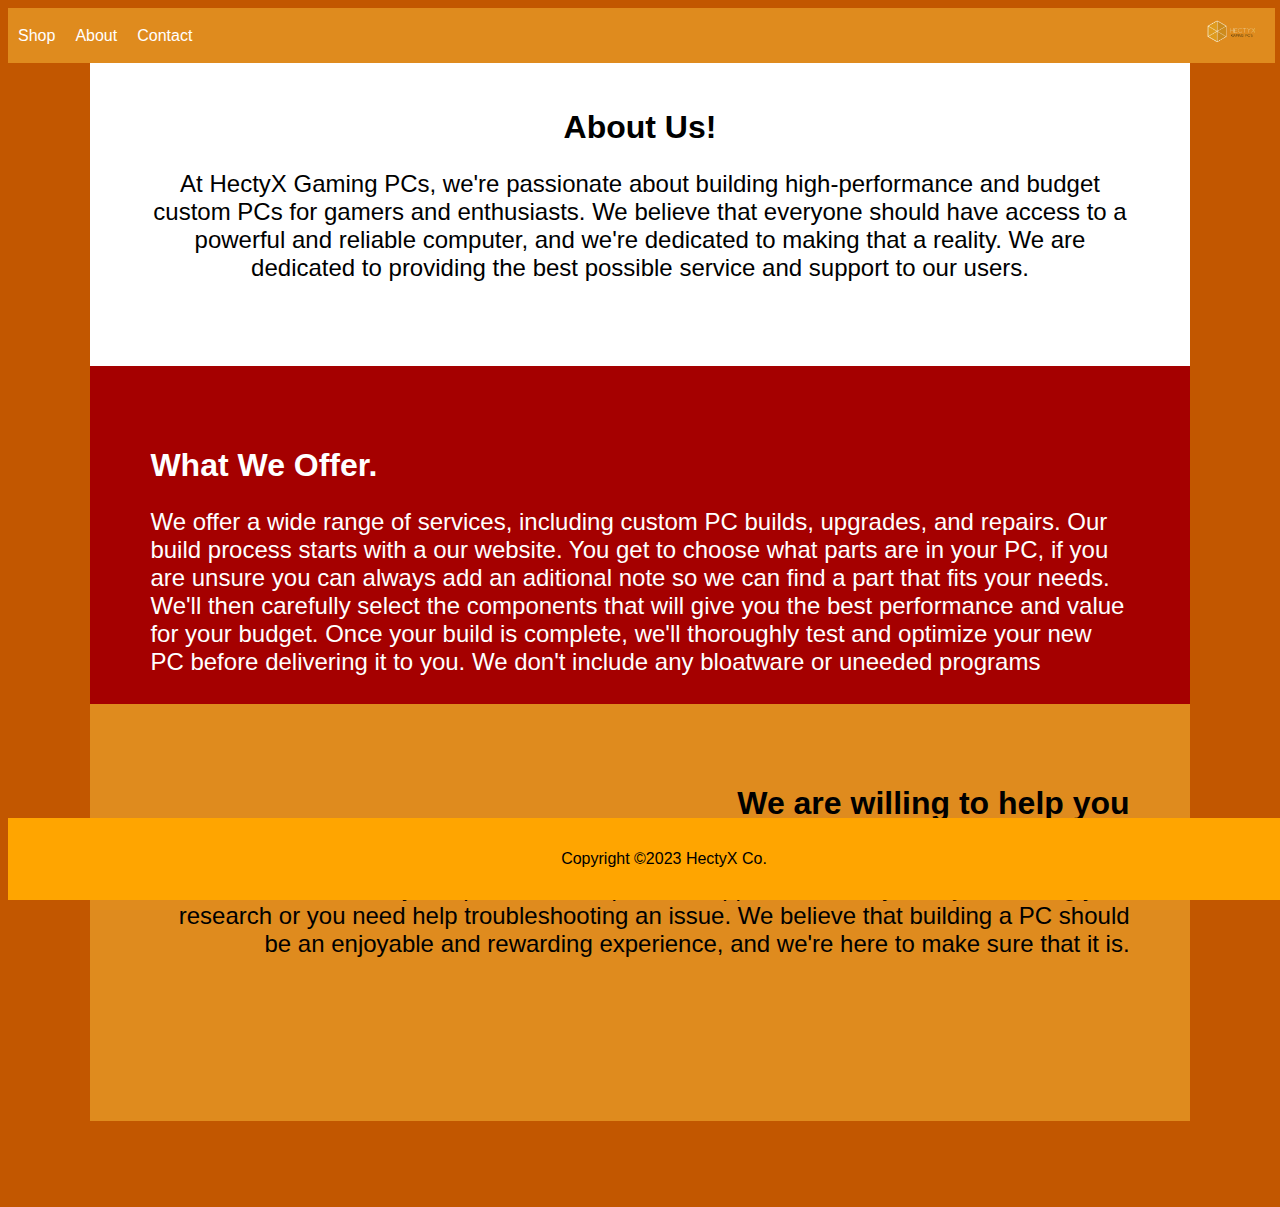
==== index.html @ 6ff84144 "Update index.html" ====
<!DOCTYPE html>
<html>
<head>
  <link rel="stylesheet" type="text/css" href="styles.css">
  <script src="animation.js"></script>
</head>
<body>
    <div class=".container">
  <header>
    <nav>
      <ul>
        <li><a href="#">Shop</a></li>
        <li><a href="index.html">About</a></li>
        <li><a href="ContactUs.html">Contact</a></li>
        <li class="logo-container"><img src="HectyXlogo2.png" alt="Logo"></li>
      </ul>
    </nav>
  </header>
  <main>
        <div class="text-box">
    <h1  class="appear fade-in">About Us!</h1>
    <p class="text appear fade-in">At HectyX Gaming PCs, we're passionate about building high-performance and budget custom PCs for gamers and enthusiasts. We believe that everyone should have access to a powerful and reliable computer, and we're dedicated to making that a reality. We are dedicated to providing the best possible service and support to our users.</p>
    </div>  
</main>
<main class="WWA">
  <div class="text-box2">
<h1  class="header2 appear fade-in">What We Offer.</h1>
<p class="text2 appear fade-in">We offer a wide range of services, including custom PC builds, upgrades, and repairs. Our build process starts with a our website. You get to choose what parts are in your PC, if you are unsure you can always add an aditional note so we can find a part that fits your needs. We'll then carefully select the components that will give you the best performance and value for your budget. Once your build is complete, we'll thoroughly test and optimize your new PC before delivering it to you. We don't include any bloatware or uneeded programs</p>
</div>  
</main>
<main class="WU">
  <div class="text-box3">
<h1  class="header3 appear fade-in">We are willing to help you</h1>
<p class="text3 appear fade-in">We pride ourselves on our attention to detail and customer satisfaction. We're always available to answer your questions and provide support, whether you're just starting your research or you need help troubleshooting an issue. We believe that building a PC should be an enjoyable and rewarding experience, and we're here to make sure that it is.</p>
</div>  
</main>
<footer>
  <p>Copyright ©2023 HectyX Co.</p>
  </footer>
</div>
</body>
</html>
---- styles.css ----
body {
    background-color: rgb(194, 87, 0);
    font-family: Arial, sans-serif;
  }
  body {
    display: grid;
    grid-template-rows: 1fr auto;
    min-height: 100vh;
    height: 100%;
  }
  header {
    position: fixed;
    width: 99%;
    background-color: #DF8B1E;
    animation: movedown 0.3s linear 1;
  }
  nav img {
    width: 50px; /* adjust the width as you want */
    height: auto;
    margin-right: 10px;
  }
  
  nav ul {
    list-style-type: none;
    margin: 0;
    padding: 0;
    display: flex;
    justify-content: flex-end;
    align-items: center;
  }
  
  nav li {
    padding: 10px;
    
  }
  .logo-container {
    margin-left: auto;
  }
  
  nav a {
    color: white;
    text-decoration: none;
    text-align: right;
 
  }
  
  main {
    flex: 1;
    height:25%;
    padding: 20px;
    
  }
  .text-box {
    height:100%;
    background-color: white;
    padding: 60px;
    text-align: center;
    margin: 0 auto;
    max-width: 80%;
  }
  
  h1 {
    color: rgb(0, 0, 0);
  }
  .text {
    font-size: x-large;
  }
  .WWA {
    height:25%;
    padding: 20px;
  }
  .text-box2 {
    height:100%;
    background-color: rgb(165, 0, 0);
    padding: 60px;
    text-align: left;
    margin: 0 auto;
    max-width: 80%;
  }
  .header2 {
    text-align: left;
    color: rgb(255, 255, 255);
  }
  .text2 {
    color: rgb(255, 255, 255);
    font-size: x-large;
  }
  .WU {
    height:25%;
    padding: 20px;
  }
  .text-box3 {
    height:100%;
    background-color: #DF8B1E;
    padding: 60px;
    text-align: right;
    margin: 0 auto;
    max-width: 80%;
  }
  .text3 {
    
    font-size: x-large;
  }
  .header3 {
    color: rgb(0, 0, 0);
    text-align: right;
  }
  footer {
    position: absolute;
    bottom: 0;
    width: 100%;
    background-color: #ffa500;
    text-align: center;
    padding: 16px;
  }
  /*Animations*/
  @keyframes movedown {
0% {
    transform: translateY(-100px);
  
}
100%{
    transform: translateY(-0);
}

  }
  .fade-in {
    animation: fade-in 2s;
    opacity: 1;
  }
  
  @keyframes fade-in {
    from {
      opacity: 0;
    }
    to {
      opacity: 1;
    }
  }
/*Contact*/
.contact-form {
  height:100%;
  background-color: #ffffff;
  padding: 60px;
  text-align: center;
  margin: 0 auto;
  max-width: 80%;
  

}
form {
  display: flex;
  flex-wrap: wrap;
  justify-content: center;
  align-items: center;
}

label, input, textarea {
  width: 100%;
  padding: 12px;
  margin: 8px 0;
  box-sizing: border-box;
  font-size: 1.1em;
  border-radius: 5px;
}

input[type="submit"] {
  background-color: #ffa500;
  color: #fff;
  font-weight: bold;
  border: none;
  cursor: pointer;
  align-self: flex-end;
  margin-top: 16px;
}

input[type="submit"]:hover {
  background-color: #ff9100;
}
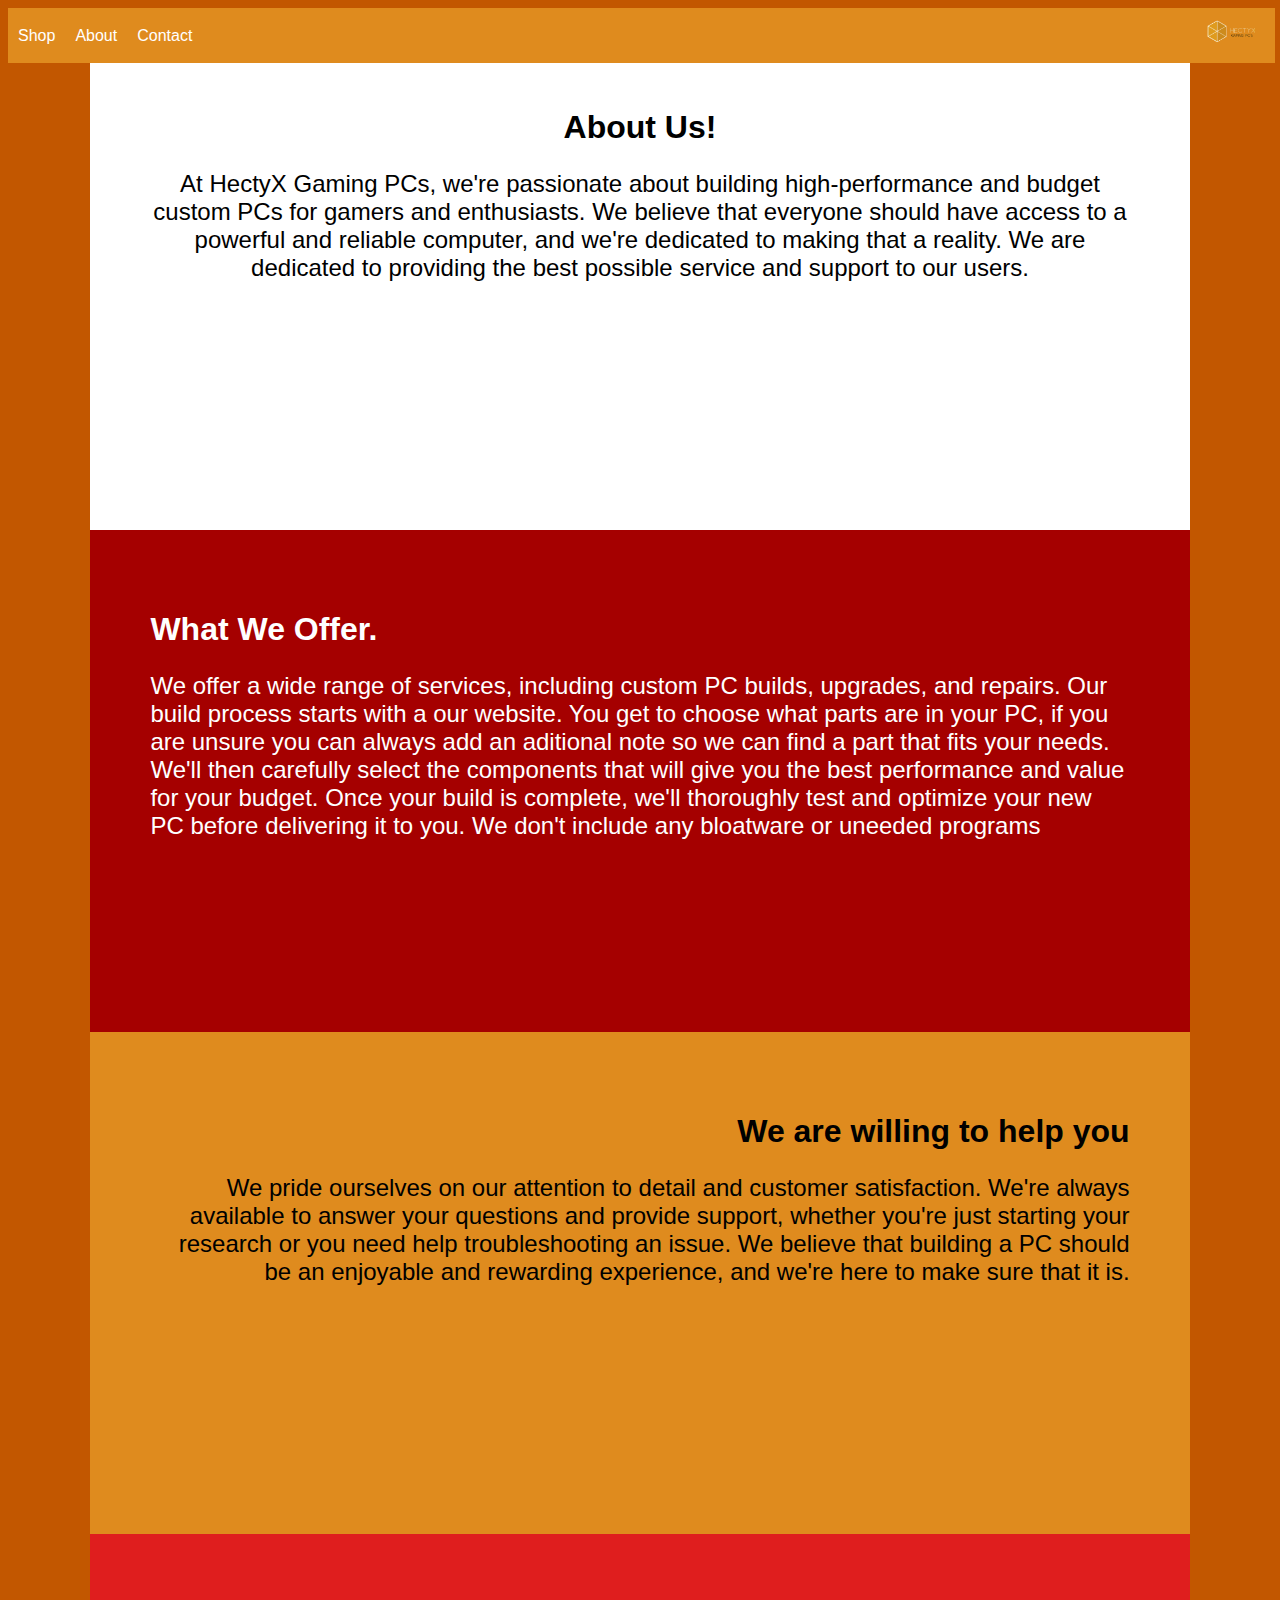
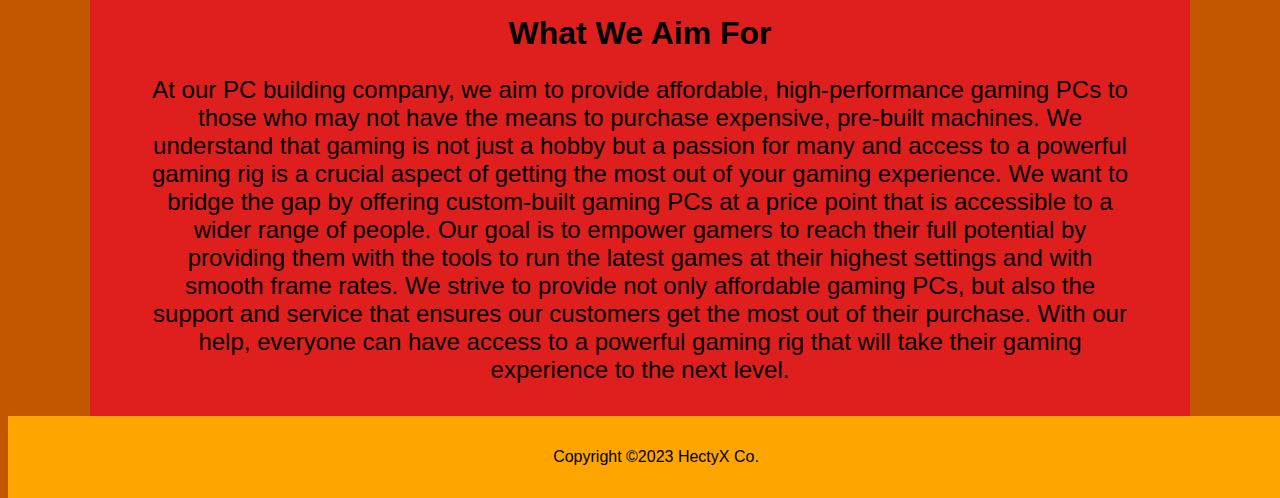
==== commit 5f98333e: "Update index.html" ====
--- a/index.html
+++ b/index.html
@@ -1,7 +1,7 @@
 <!DOCTYPE html>
 <html>
 <head>
-  <link rel="stylesheet" type="text/css" href="styles.css">
+  <link rel="stylesheet" type="text/css" href="/styles.css">
   <script src="animation.js"></script>
 </head>
 <body>
@@ -10,8 +10,8 @@
     <nav>
       <ul>
         <li><a href="#">Shop</a></li>
-        <li><a href="index.html">About</a></li>
-        <li><a href="ContactUs.html">Contact</a></li>
+        <li><a href="#">About</a></li>
+        <li><a href="#">Contact</a></li>
         <li class="logo-container"><img src="HectyXlogo2.png" alt="Logo"></li>
       </ul>
     </nav>
@@ -28,10 +28,16 @@
 <p class="text2 appear fade-in">We offer a wide range of services, including custom PC builds, upgrades, and repairs. Our build process starts with a our website. You get to choose what parts are in your PC, if you are unsure you can always add an aditional note so we can find a part that fits your needs. We'll then carefully select the components that will give you the best performance and value for your budget. Once your build is complete, we'll thoroughly test and optimize your new PC before delivering it to you. We don't include any bloatware or uneeded programs</p>
 </div>  
 </main>
-<main class="WU">
+<main class="WWHY">
   <div class="text-box3">
 <h1  class="header3 appear fade-in">We are willing to help you</h1>
 <p class="text3 appear fade-in">We pride ourselves on our attention to detail and customer satisfaction. We're always available to answer your questions and provide support, whether you're just starting your research or you need help troubleshooting an issue. We believe that building a PC should be an enjoyable and rewarding experience, and we're here to make sure that it is.</p>
+</div>  
+</main>
+<main class="WU">
+  <div class="text-box4">
+<h1  class="header4 appear fade-in">What We Aim For</h1>
+<p class="text4 appear fade-in">At our PC building company, we aim to provide affordable, high-performance gaming PCs to those who may not have the means to purchase expensive, pre-built machines. We understand that gaming is not just a hobby but a passion for many and access to a powerful gaming rig is a crucial aspect of getting the most out of your gaming experience. We want to bridge the gap by offering custom-built gaming PCs at a price point that is accessible to a wider range of people. Our goal is to empower gamers to reach their full potential by providing them with the tools to run the latest games at their highest settings and with smooth frame rates. We strive to provide not only affordable gaming PCs, but also the support and service that ensures our customers get the most out of their purchase. With our help, everyone can have access to a powerful gaming rig that will take their gaming experience to the next level.</p>
 </div>  
 </main>
 <footer>
--- a/styles.css
+++ b/styles.css
@@ -3,10 +3,11 @@
     font-family: Arial, sans-serif;
   }
   body {
-    display: grid;
-    grid-template-rows: 1fr auto;
+    display: flex;
+    flex-wrap: wrap;
     min-height: 100vh;
     height: 100%;
+   
   }
   header {
     position: fixed;
@@ -85,7 +86,7 @@
     color: rgb(255, 255, 255);
     font-size: x-large;
   }
-  .WU {
+  .WWHY {
     height:25%;
     padding: 20px;
   }
@@ -105,11 +106,32 @@
     color: rgb(0, 0, 0);
     text-align: right;
   }
+  .WU {
+    height:25%;
+    padding: 20px;
+  }
+  .text-box4 {
+    height:80%;
+    background-color: #df1e1e;
+    padding: 60px;
+    text-align: center;
+    margin: 0 auto;
+    max-width: 80%;
+  }
+  .text4 {
+    
+    font-size: x-large;
+  }
+  .header4 {
+    color: rgb(0, 0, 0);
+    text-align: center;
+  }
   footer {
-    position: absolute;
-    bottom: 0;
+    position: flex;
+    flex-shrink: 0;
     width: 100%;
     background-color: #ffa500;
+    
     text-align: center;
     padding: 16px;
   }
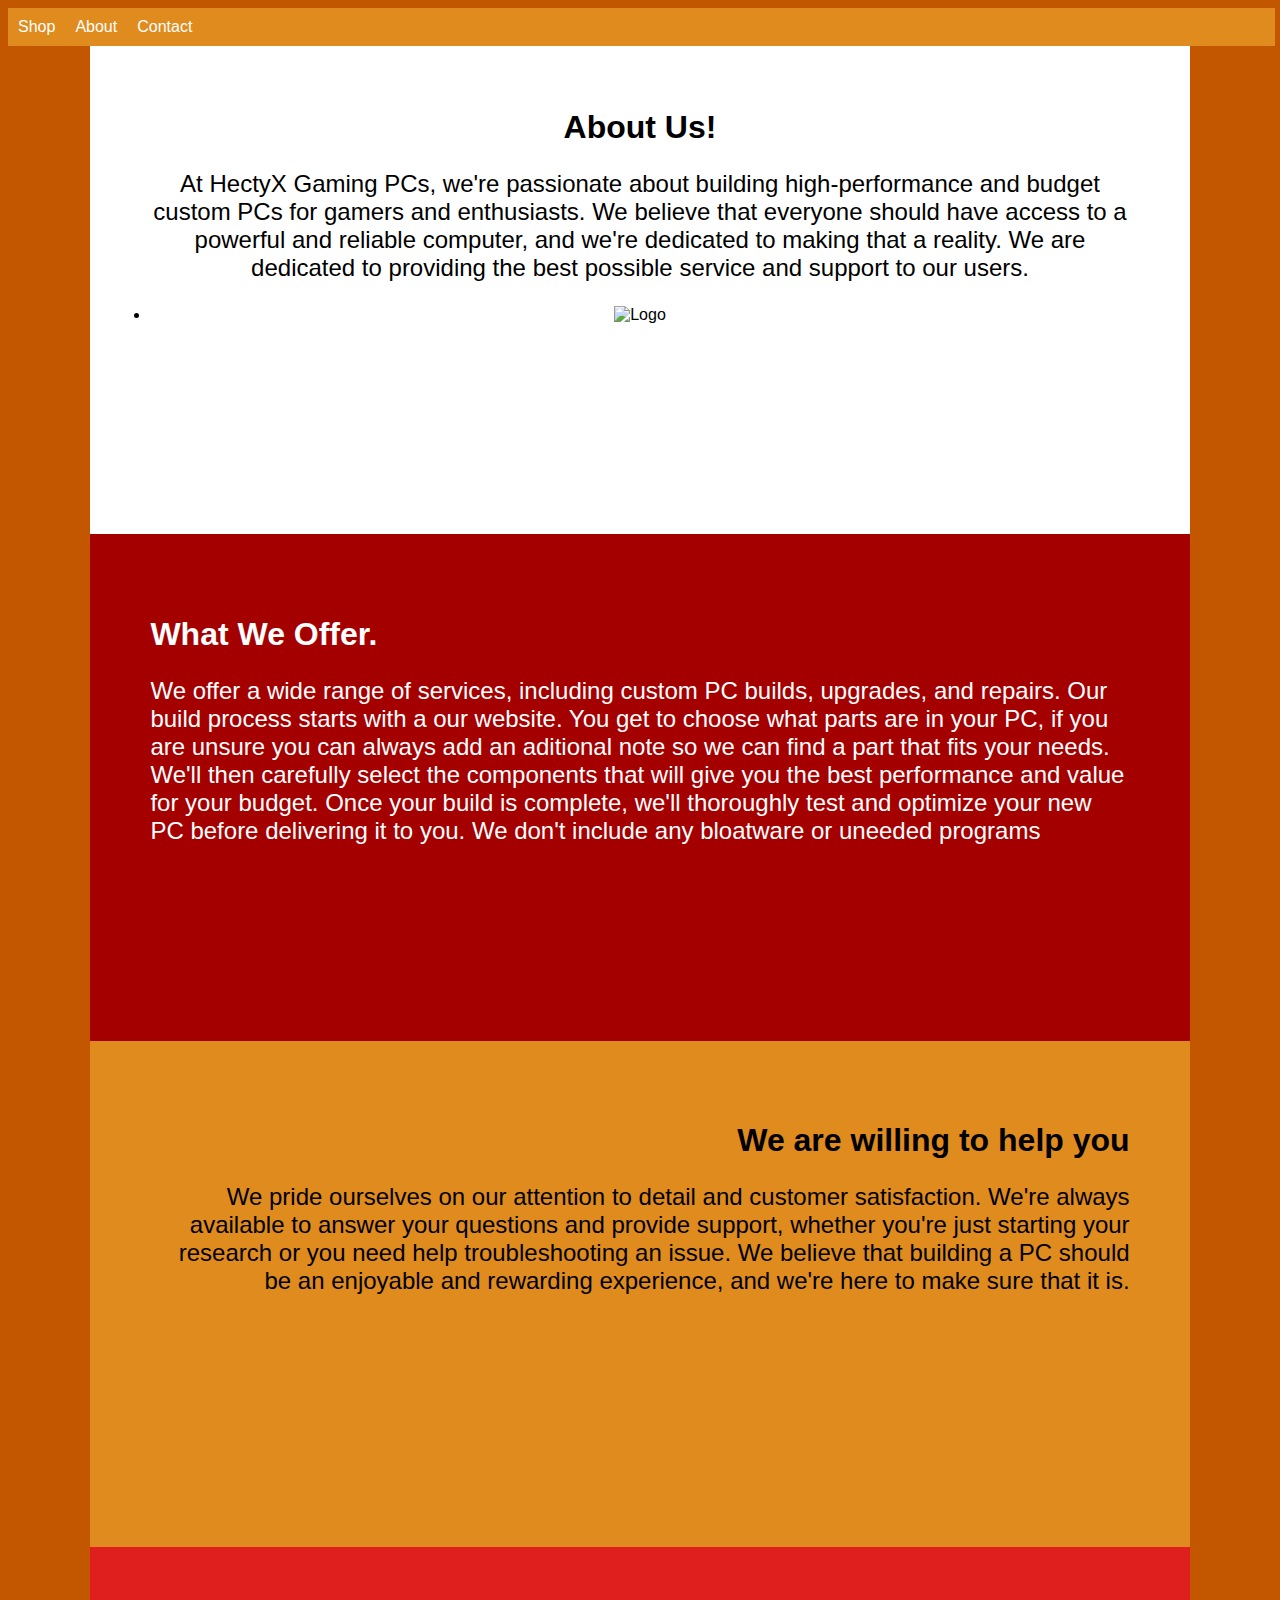
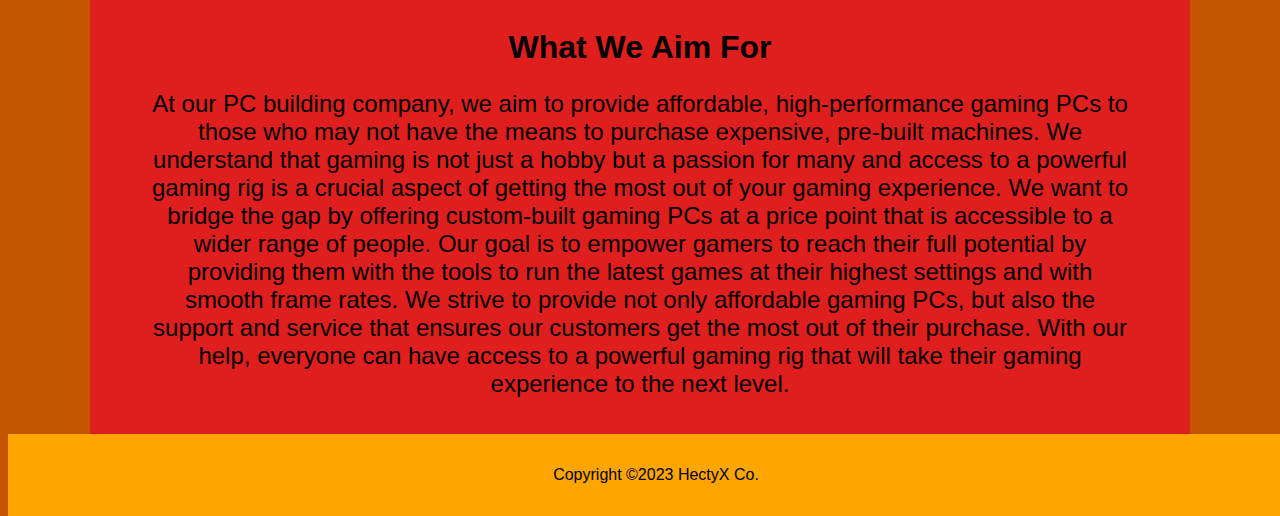
==== commit e48e583c: "Update index.html" ====
--- a/index.html
+++ b/index.html
@@ -1,6 +1,8 @@
 <!DOCTYPE html>
 <html>
 <head>
+  <script async src="https://pagead2.googlesyndication.com/pagead/js/adsbygoogle.js?client=ca-pub-9502652408164997"
+     crossorigin="anonymous"></script>
   <link rel="stylesheet" type="text/css" href="/styles.css">
   <script src="animation.js"></script>
 </head>
@@ -10,9 +12,9 @@
     <nav>
       <ul>
         <li><a href="#">Shop</a></li>
-        <li><a href="#">About</a></li>
-        <li><a href="#">Contact</a></li>
-        <li class="logo-container"><img src="HectyXlogo2.png" alt="Logo"></li>
+        <li><a href="Index.html">About</a></li>
+        <li><a href="ContactUs.html">Contact</a></li>
+        <li class="logo-container"><a <img src="HectyXlogo2.png" alt="Logo"></a></li>
       </ul>
     </nav>
   </header>
@@ -20,6 +22,7 @@
         <div class="text-box">
     <h1  class="appear fade-in">About Us!</h1>
     <p class="text appear fade-in">At HectyX Gaming PCs, we're passionate about building high-performance and budget custom PCs for gamers and enthusiasts. We believe that everyone should have access to a powerful and reliable computer, and we're dedicated to making that a reality. We are dedicated to providing the best possible service and support to our users.</p>
+          <li class="logo-container"><img src="GGamer.jpeg" alt="Logo"></li>
     </div>  
 </main>
 <main class="WWA">
--- a/styles.css
+++ b/styles.css
@@ -175,6 +175,12 @@
   flex-wrap: wrap;
   justify-content: center;
   align-items: center;
+     height:100%;
+    background-color: white;
+    padding: 60px;
+    text-align: center;
+    margin: 0 auto;
+    max-width: 80%;
 }
 
 label, input, textarea {
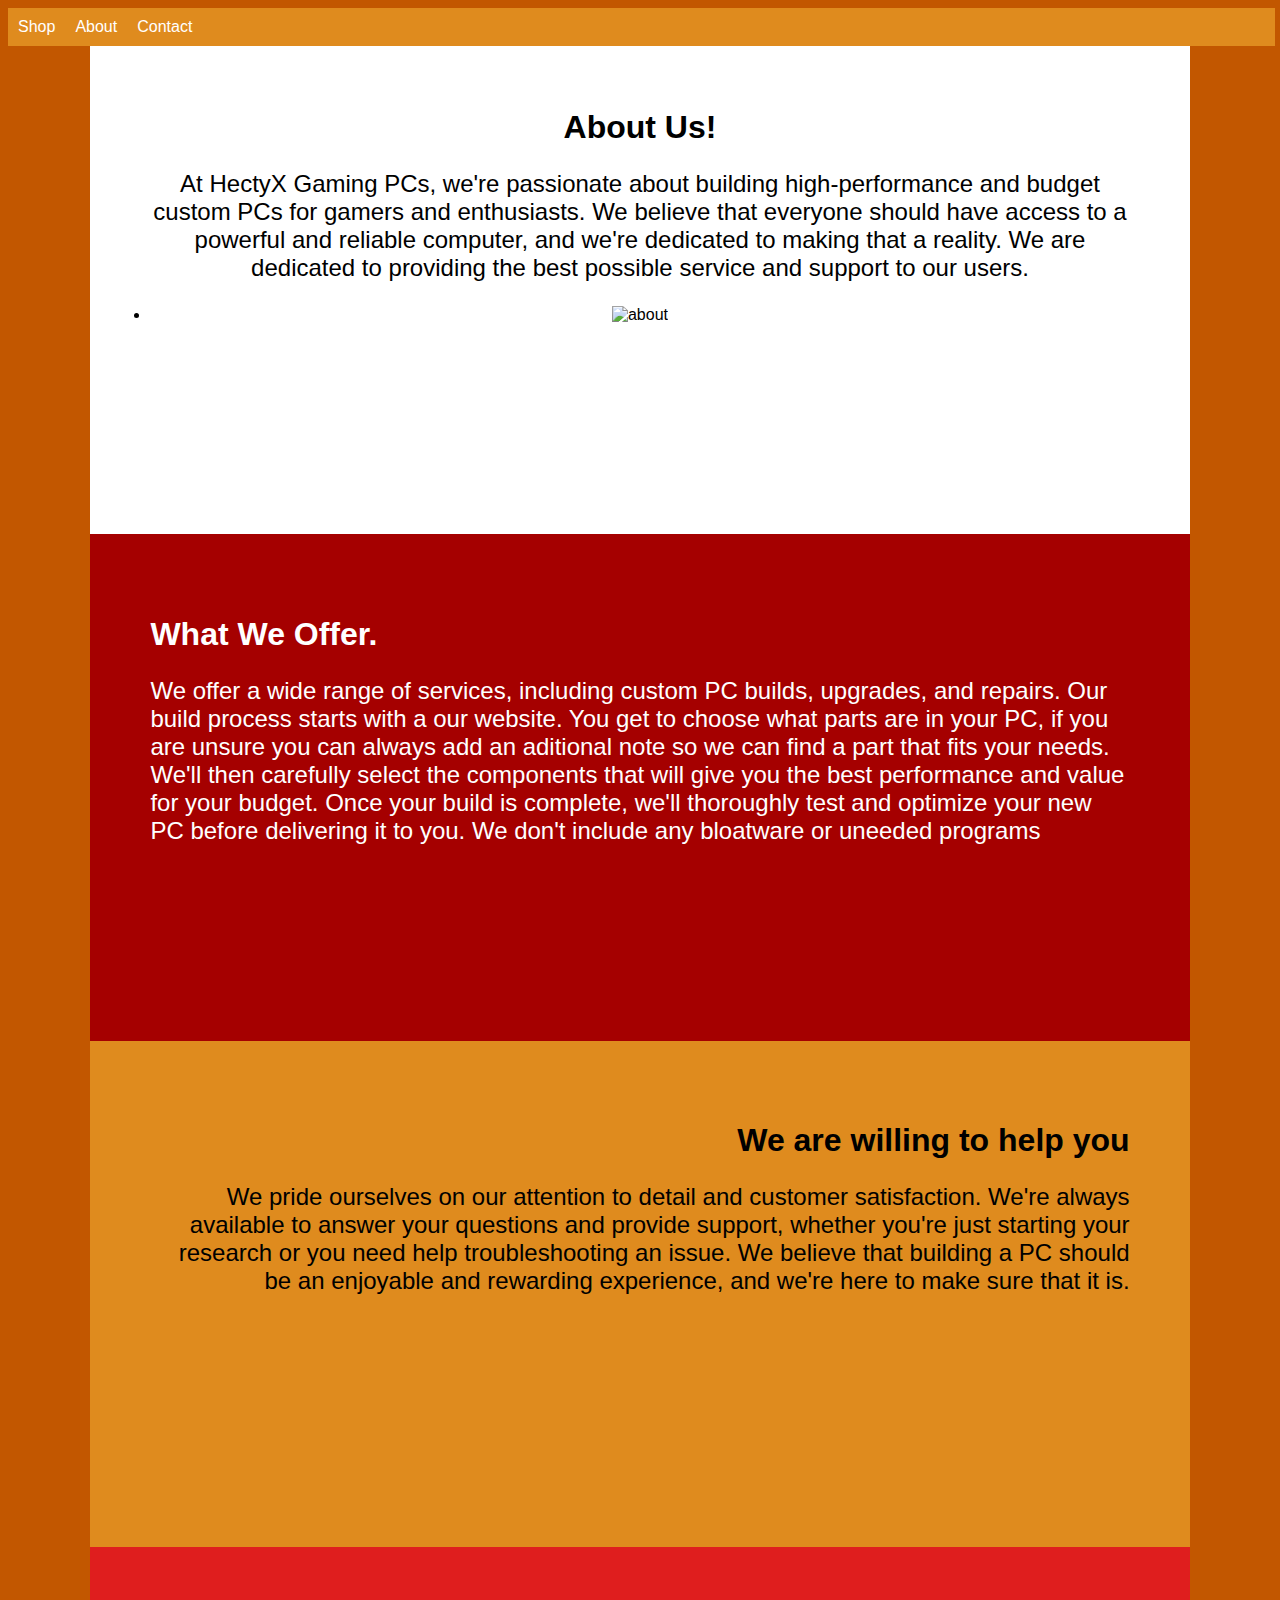
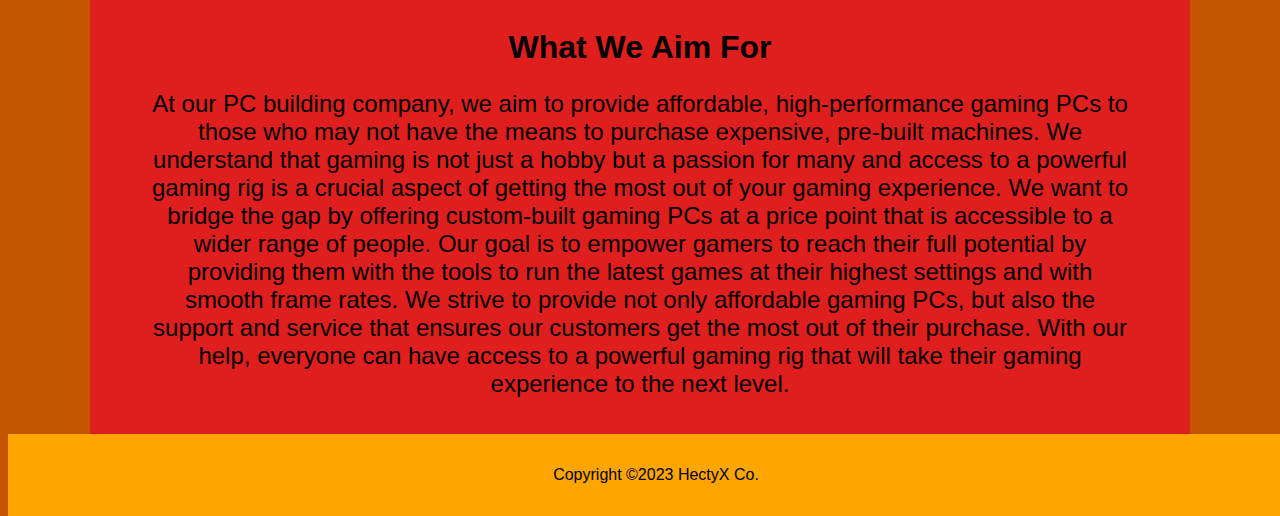
==== commit af32bf94: "Update index.html" ====
--- a/index.html
+++ b/index.html
@@ -22,7 +22,7 @@
         <div class="text-box">
     <h1  class="appear fade-in">About Us!</h1>
     <p class="text appear fade-in">At HectyX Gaming PCs, we're passionate about building high-performance and budget custom PCs for gamers and enthusiasts. We believe that everyone should have access to a powerful and reliable computer, and we're dedicated to making that a reality. We are dedicated to providing the best possible service and support to our users.</p>
-          <li class="logo-container"><img src="GGamer.jpeg" alt="Logo"></li>
+          <li class="logo-about"><img src="GGamer.jpg" alt="about"></li>
     </div>  
 </main>
 <main class="WWA">
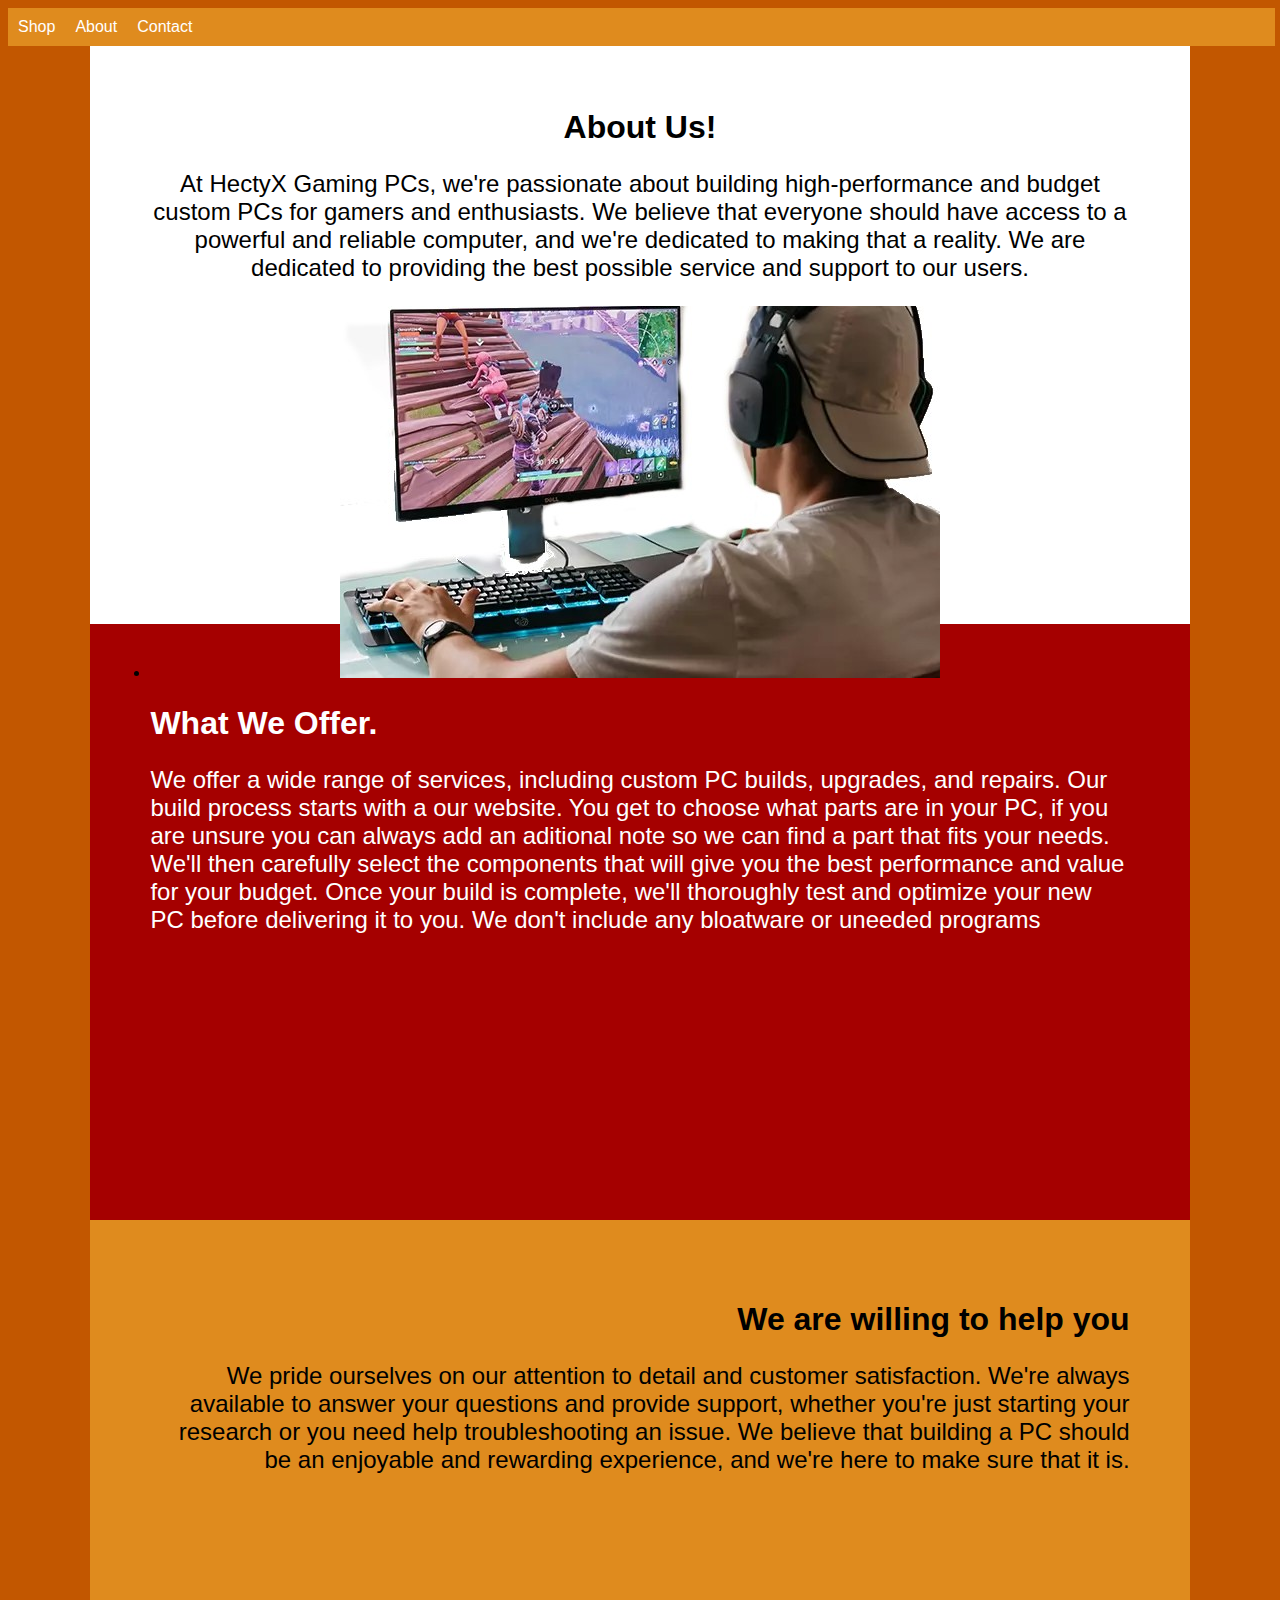
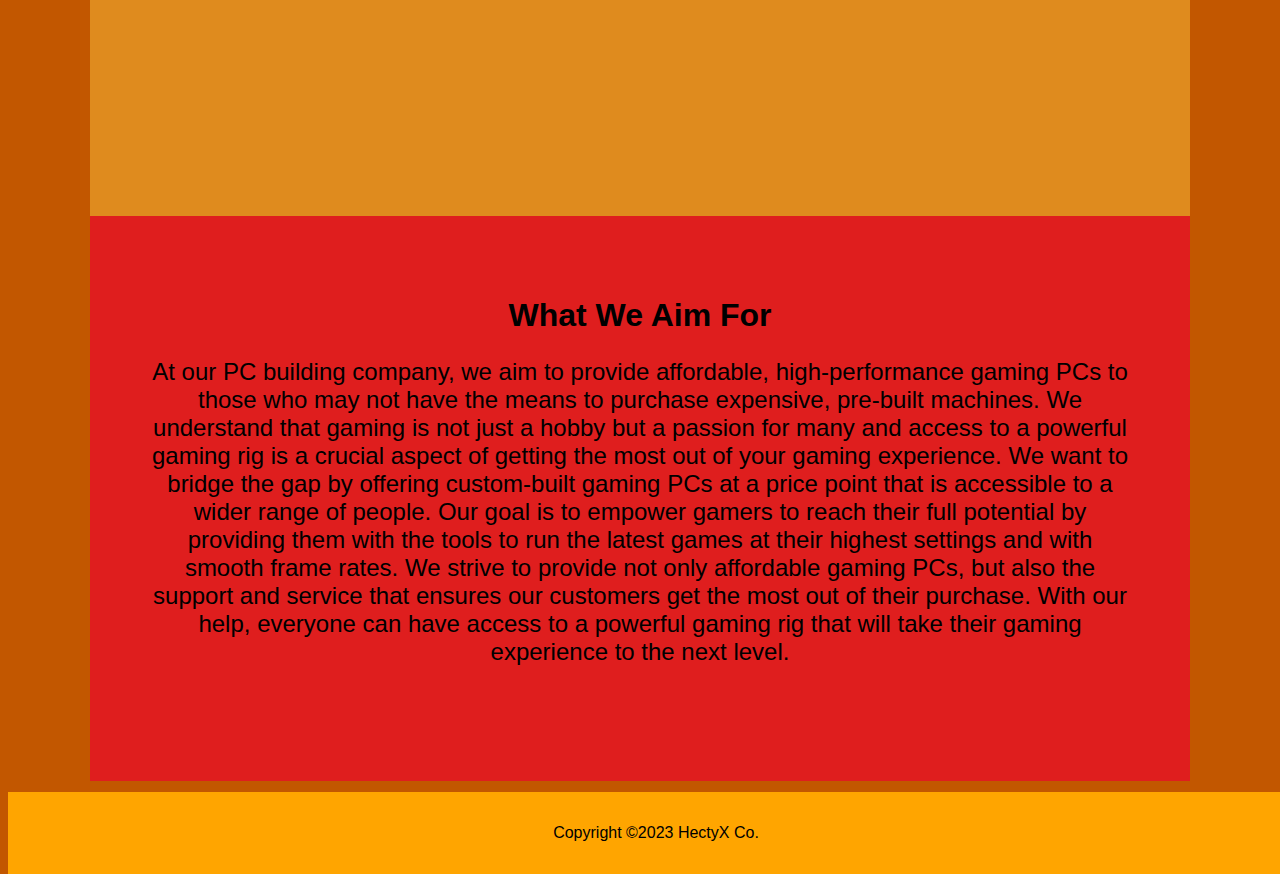
==== commit d493fce4: "Update index.html" ====
--- a/index.html
+++ b/index.html
@@ -22,7 +22,7 @@
         <div class="text-box">
     <h1  class="appear fade-in">About Us!</h1>
     <p class="text appear fade-in">At HectyX Gaming PCs, we're passionate about building high-performance and budget custom PCs for gamers and enthusiasts. We believe that everyone should have access to a powerful and reliable computer, and we're dedicated to making that a reality. We are dedicated to providing the best possible service and support to our users.</p>
-          <li class="logo-about"><img src="GGamer.jpg" alt="about"></li>
+          <li class="logo-about"><img src="GGame.jpg" alt="about"></li>
     </div>  
 </main>
 <main class="WWA">
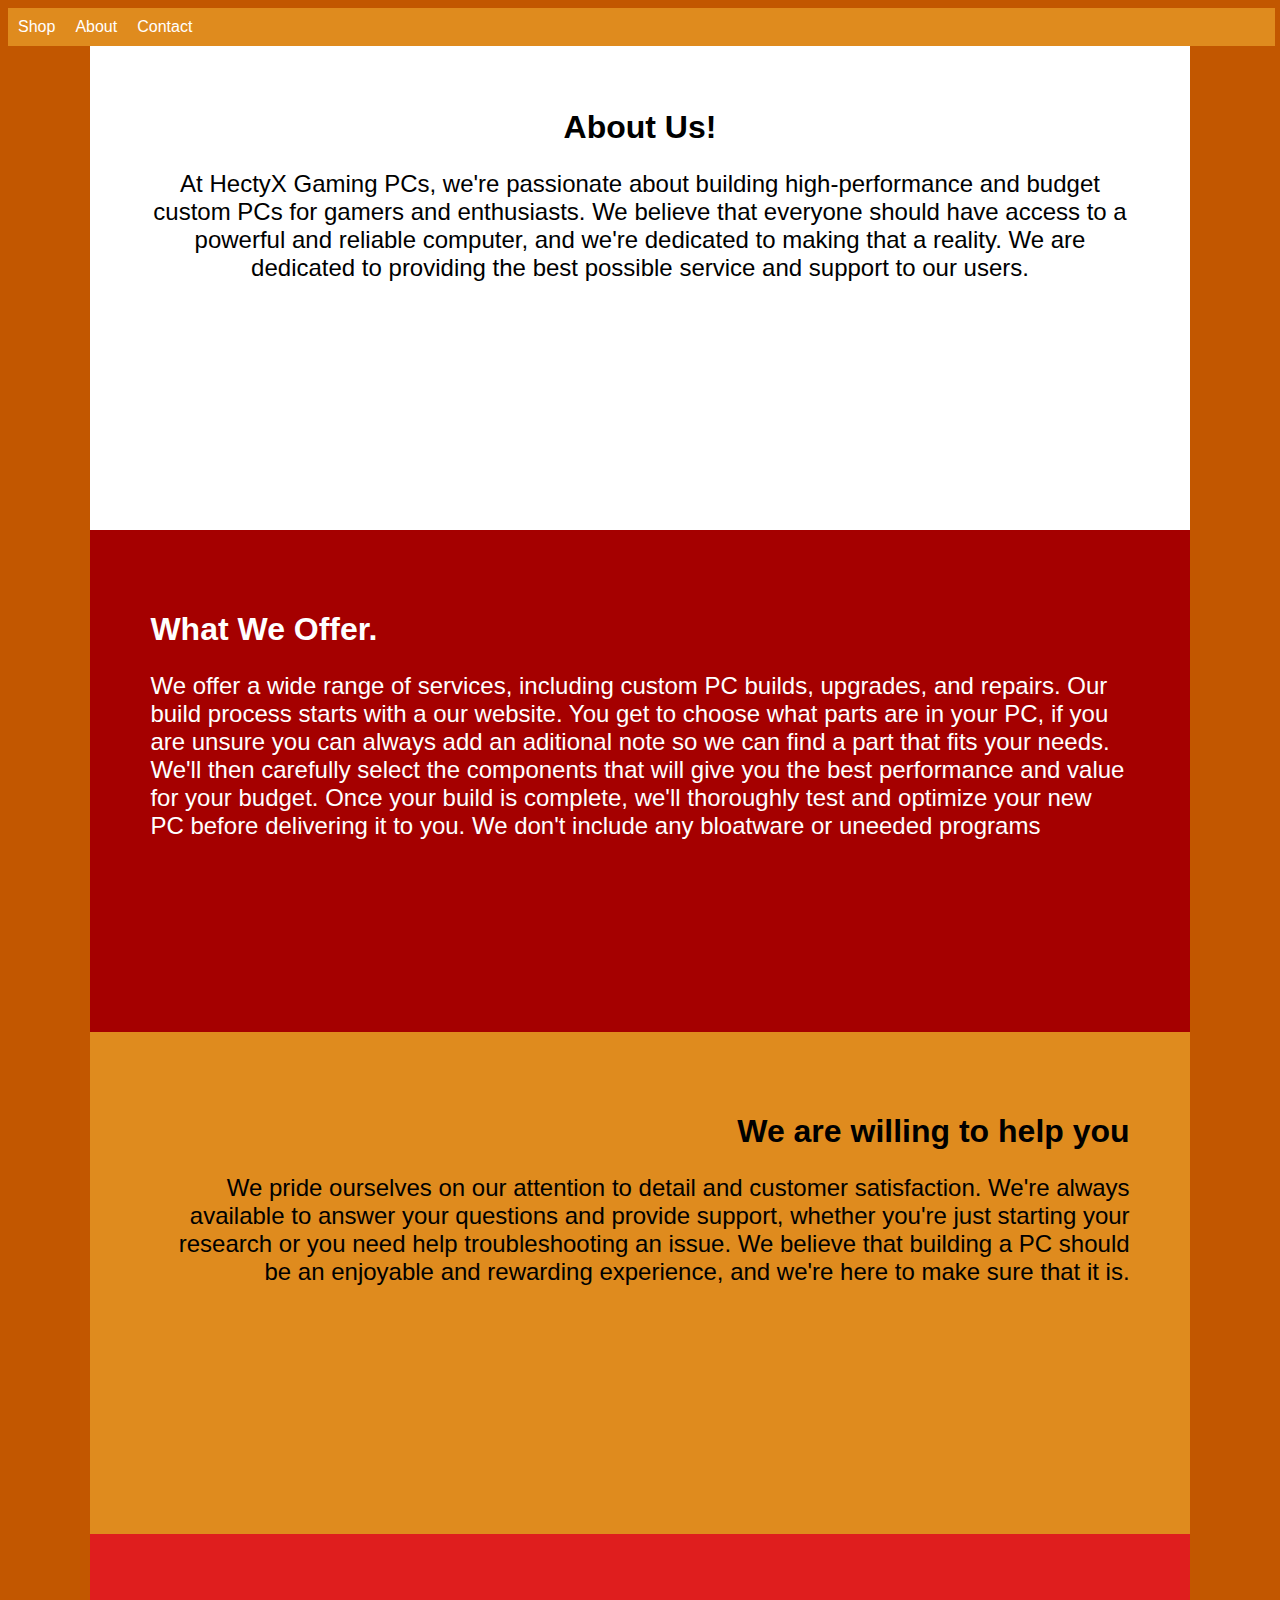
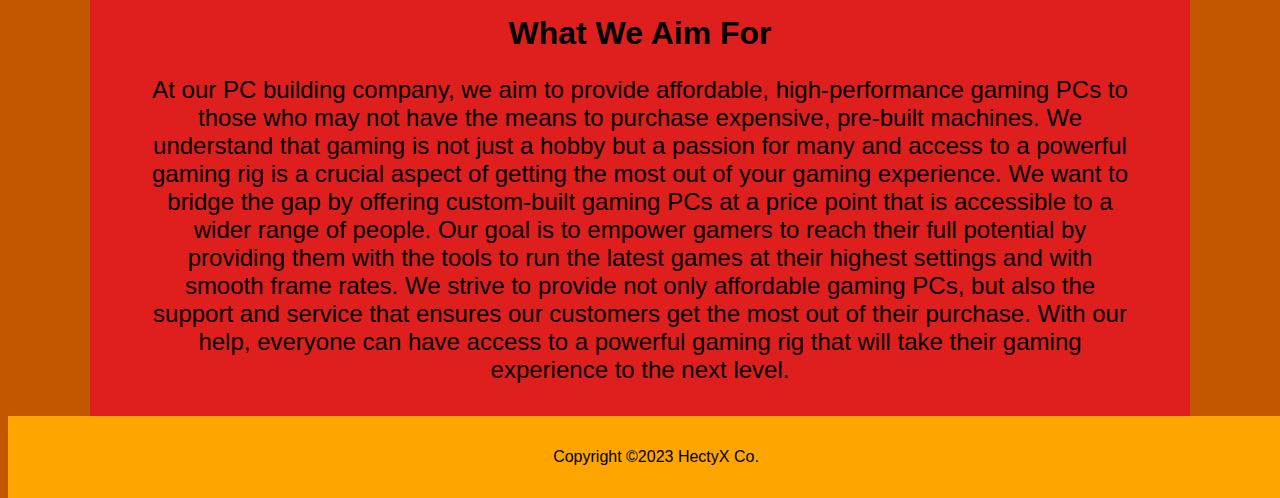
==== commit f29957c8: "Update index.html" ====
--- a/index.html
+++ b/index.html
@@ -22,7 +22,7 @@
         <div class="text-box">
     <h1  class="appear fade-in">About Us!</h1>
     <p class="text appear fade-in">At HectyX Gaming PCs, we're passionate about building high-performance and budget custom PCs for gamers and enthusiasts. We believe that everyone should have access to a powerful and reliable computer, and we're dedicated to making that a reality. We are dedicated to providing the best possible service and support to our users.</p>
-          <li class="logo-about"><img src="GGame.jpg" alt="about"></li>
+         
     </div>  
 </main>
 <main class="WWA">
--- a/styles.css
+++ b/styles.css
@@ -66,6 +66,10 @@
   .text {
     font-size: x-large;
   }
+.logo-about {
+    display: block;
+    margin-left: auto;
+}
   .WWA {
     height:25%;
     padding: 20px;
